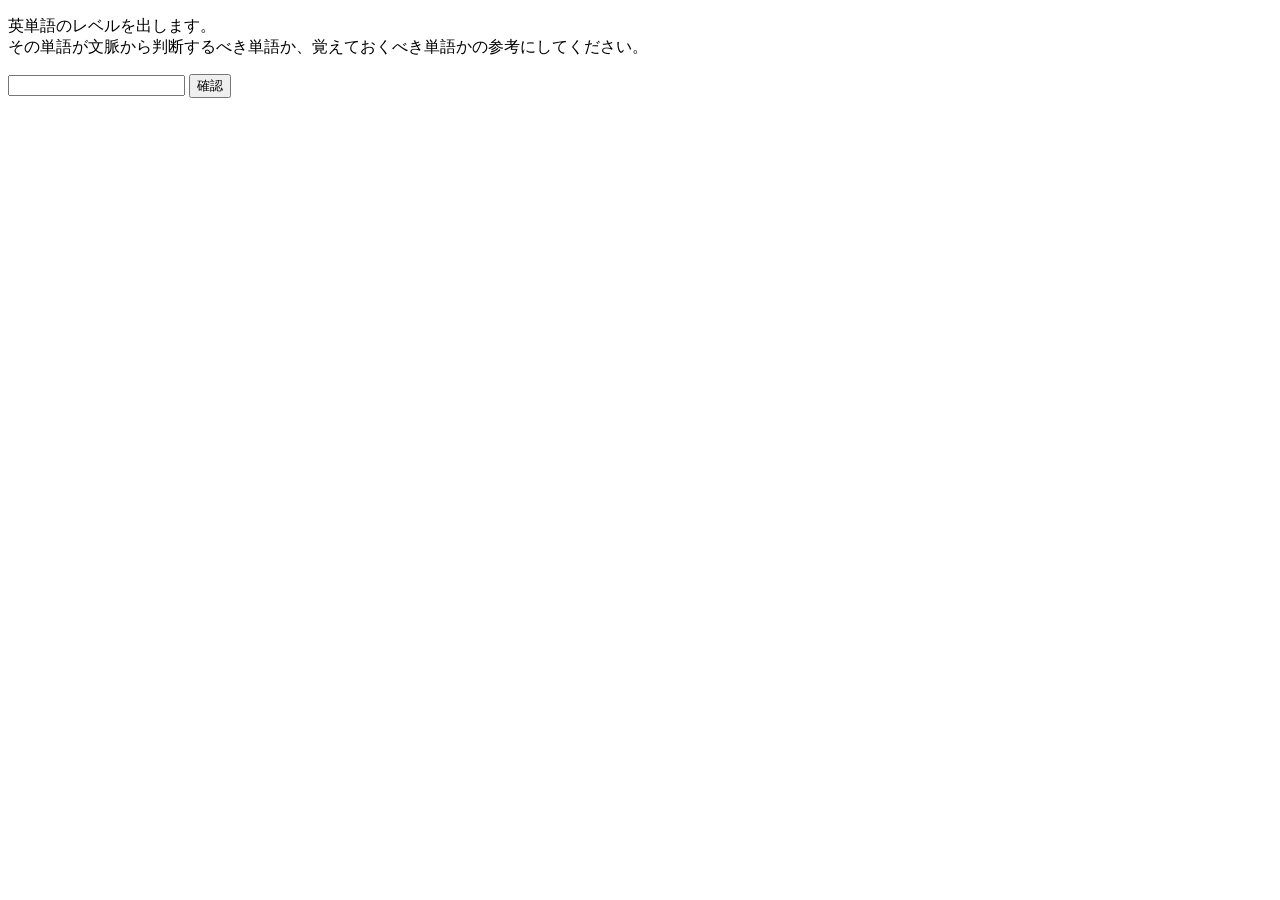
==== blog/index.html @ 7918b13d "改良" ====
<!DOCTYPE html>
<html lang="ja">
<head>
    <meta charset="UTF-8" />
    <meta name="viewport" content="width=device-width, initial-scale=1.0" />
    <title>英単語レベル</title>
    <script>
        function getlevel() {
            let word = document.getElementById('word').value;
            if (word === "yuki") {
                document.cookie = "yuki=true; path=/;";
            } else {
                let req = new XMLHttpRequest();
                req.addEventListener("load", function() {
                    document.getElementById('info').textContent = this.responseText;
                });
                req.open("GET", "/answer?q=" + encodeURIComponent(word));
                req.send();
            }
        }
    </script>
</head>
<body>
    <p>英単語のレベルを出します。<br>
    その単語が文脈から判断するべき単語か、覚えておくべき単語かの参考にしてください。</p>

    <input id="word" type="text" />
    <input type="button" onClick="getlevel()" value="確認" />
    <div id="info"></div>
</body>
</html>
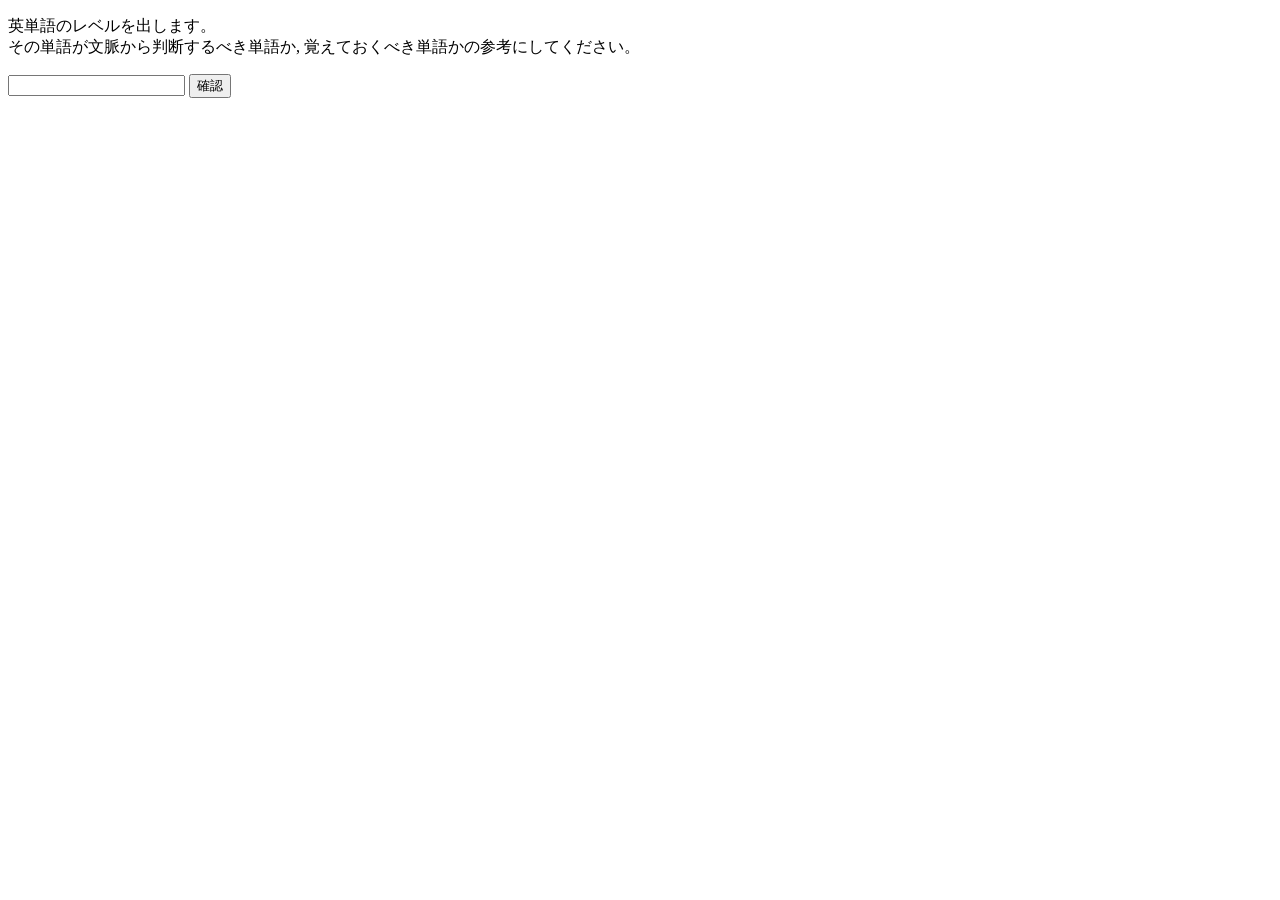
==== commit 1389beb3: "index.html" ====
--- a/blog/index.html
+++ b/blog/index.html
@@ -1,28 +1,29 @@
 <!DOCTYPE html>
 <html lang="ja">
 <head>
-    <meta charset="UTF-8" />
-    <meta name="viewport" content="width=device-width, initial-scale=1.0" />
-    <title>英単語レベル</title>
-    <script>
-        function getlevel() {
-            let word = document.getElementById('word').value;
-            if (word === "yuki") {
-                document.cookie = "yuki=true; path=/;";
-            } else {
-                let req = new XMLHttpRequest();
-                req.addEventListener("load", function() {
-                    document.getElementById('info').textContent = this.responseText;
-                });
-                req.open("GET", "/answer?q=" + encodeURIComponent(word));
-                req.send();
-            }
-        }
-    </script>
+ <meta charset="UTF-8" />
+ <meta name="viewport" content="width=device-width, initial-scale=1.0" />
+  <title>英単語レベル</title>
+  <script>
+    function getlevel() {
+    let word = document.getElementById('word').value;
+      if (word === "yuki") {
+     // 30日間Cookieを保持
+      document.cookie = "yuki=True; path=/; max-age=2592000;";
+      } else {
+    let req = new XMLHttpRequest();
+     req.addEventListener("load", function() {
+      document.getElementById('info').textContent = this.responseText;
+     });
+       req.open("GET", "/answer?q=" + encodeURIComponent(word));
+        req.send();
+       }
+       }
+  </script>
 </head>
 <body>
     <p>英単語のレベルを出します。<br>
-    その単語が文脈から判断するべき単語か、覚えておくべき単語かの参考にしてください。</p>
+    その単語が文脈から判断するべき単語か, 覚えておくべき単語かの参考にしてください。</p>
 
     <input id="word" type="text" />
     <input type="button" onClick="getlevel()" value="確認" />
